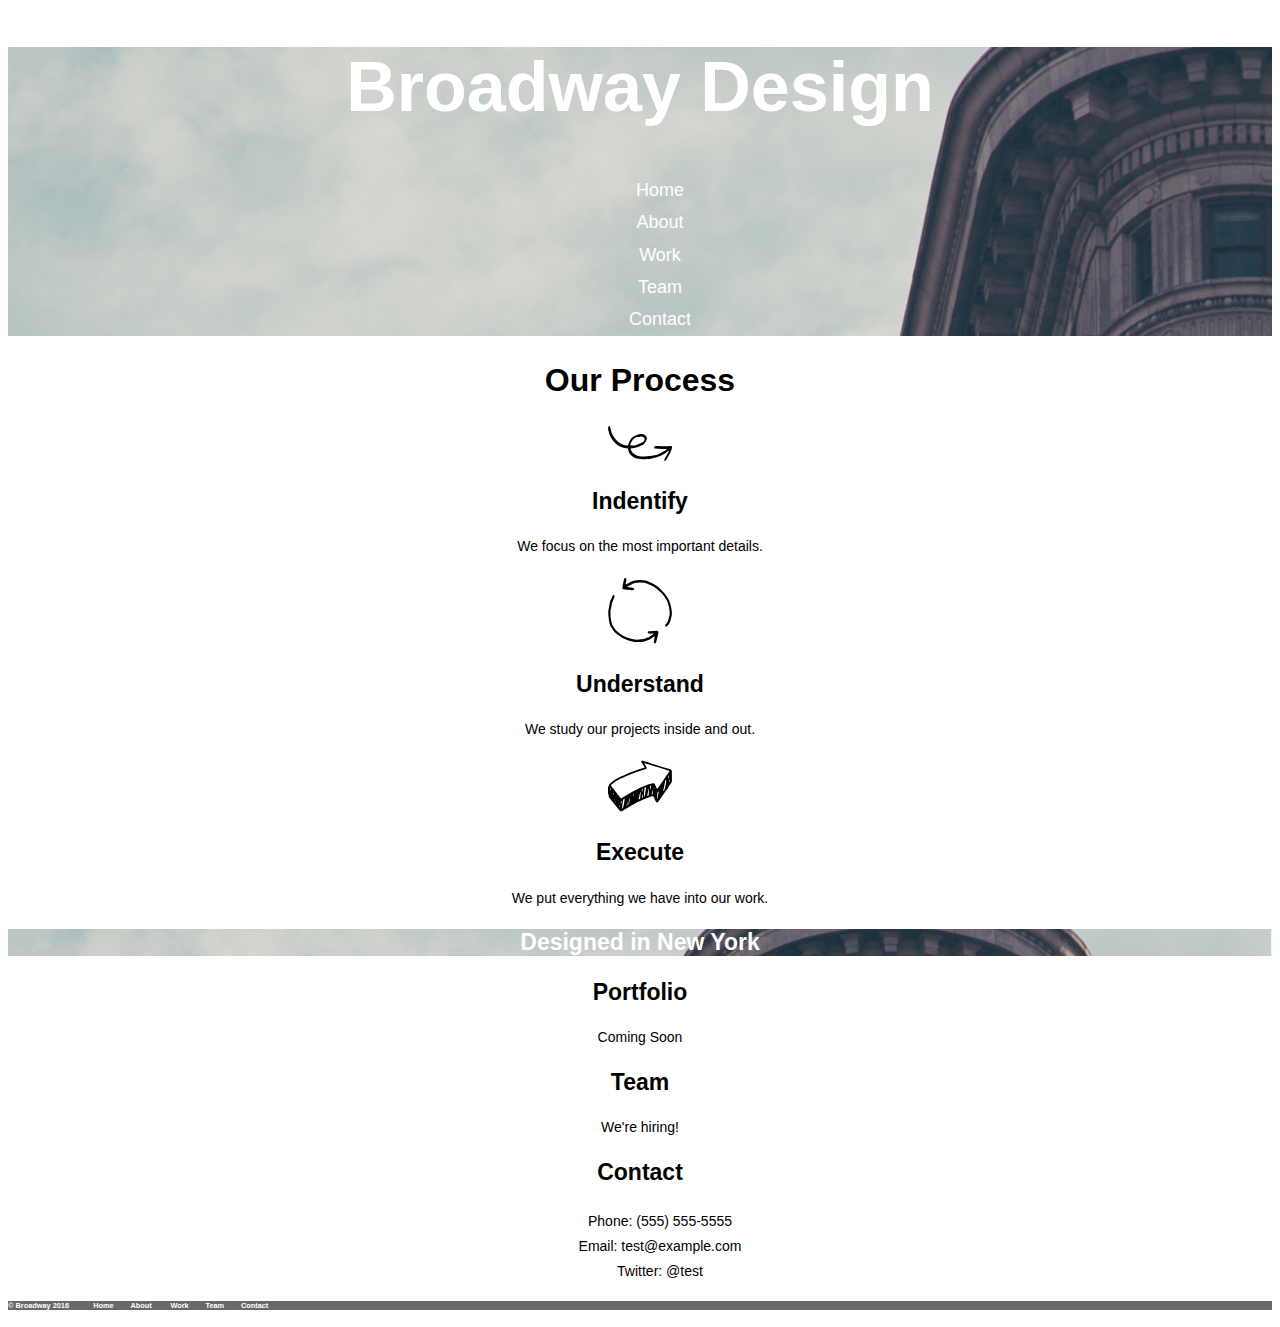
==== index.html @ a320691d "Added and updated files." ====
<!DOCTYPE html>
<html>
  <head>
    <title> Broadway</title>
    <link rel="stylesheet" type="text/css" href="style.css">
  </head>

  <body>
    <div class="background">
          <h1 class="h1">Broadway Design</h1>
            <ul style="list-style: none;" class="h4-list">
              <li>Home</li>
              <li>About</li>
              <li>Work</li>
              <li>Team</li>
              <li>Contact</li>
            </ul>
      </div>

    <div align:"center" style="text-align:center">
      <h2 class="h2">Our Process</h2>
         <img src="./resources/identify.svg">
      <h3 class="h3">Indentify</h3>
      <h5 class="h5">We focus on the most important details.</h5>
        <img src="./resources/understand.svg">
      <h3 class="h3">Understand</h3>
      <h5 class="h5">We study our projects inside and out.</h5>
        <img src="./resources/execute.svg">
      <h3 class="h3">Execute</h3>
      <h5 class="h5">We put everything we have into our work.</h5>
    </div>

    <div class="background">
      <h3 class="h3-white">Designed in New York</h3>
    </div>

    <div align:"center" style="text-align:center">
      <h3 class="h3">Portfolio</h3>
      <h5 class="h5">Coming Soon</h5>
      <h3 class="h3">Team</h3>
      <h5 class="h5">We're hiring!</h5>
      <h3 class="h3">Contact</h3>
      <ul style="list-style: none; text-align:center" class="h5-list">
        <li>Phone: (555) 555-5555</li>
        <li>Email: test@example.com</li>
        <li>Twitter: @test</li>
      </ul>
    </div>
    <div style="background-color: dimgray" class="h6">
      <h6>&copy; Broadway 2016 &emsp;&emsp;&emsp;Home &emsp;&emsp;About &emsp;&emsp;
        Work &emsp;&emsp;Team &emsp;&emsp;Contact</h6>
    </div>
  </body>
  </html>
---- style.css ----
body {
  font-family: Helvetica; sans-serif
}

.background{
  position: relative;
  text-align: center;
  background-image: url("./resources/img_flatiron.png");
  background-size: cover;
}

.h1{
  font-size: 70px;
  font-weight: bold;
  color: white;
}

.h2{
  font-size: 32px;
  font-weight: bold;
  text-align: center;
}

.h3{
  font-size: 23px;
  font-weight: bold;
  text-align: center;
}

.h3-white{
  font-size: 23px;
  font-weight: bold;
  color: white;
}

.h4-list{
  font-size: 18px;
  font-weight: normal;
  color: white;
  text-align: center;
  line-height: 1.8;
}

.h5{
  font-size: 14px;
  font-weight: normal;
  text-align: center;
}

.h5-list{
  font-size: 14px;
  font-weight: normal;
  line-height: 1.8;
}

.h6{
  font-size: 11px;
  font-weight: lighter;
  color: white;
  text-align: left
}
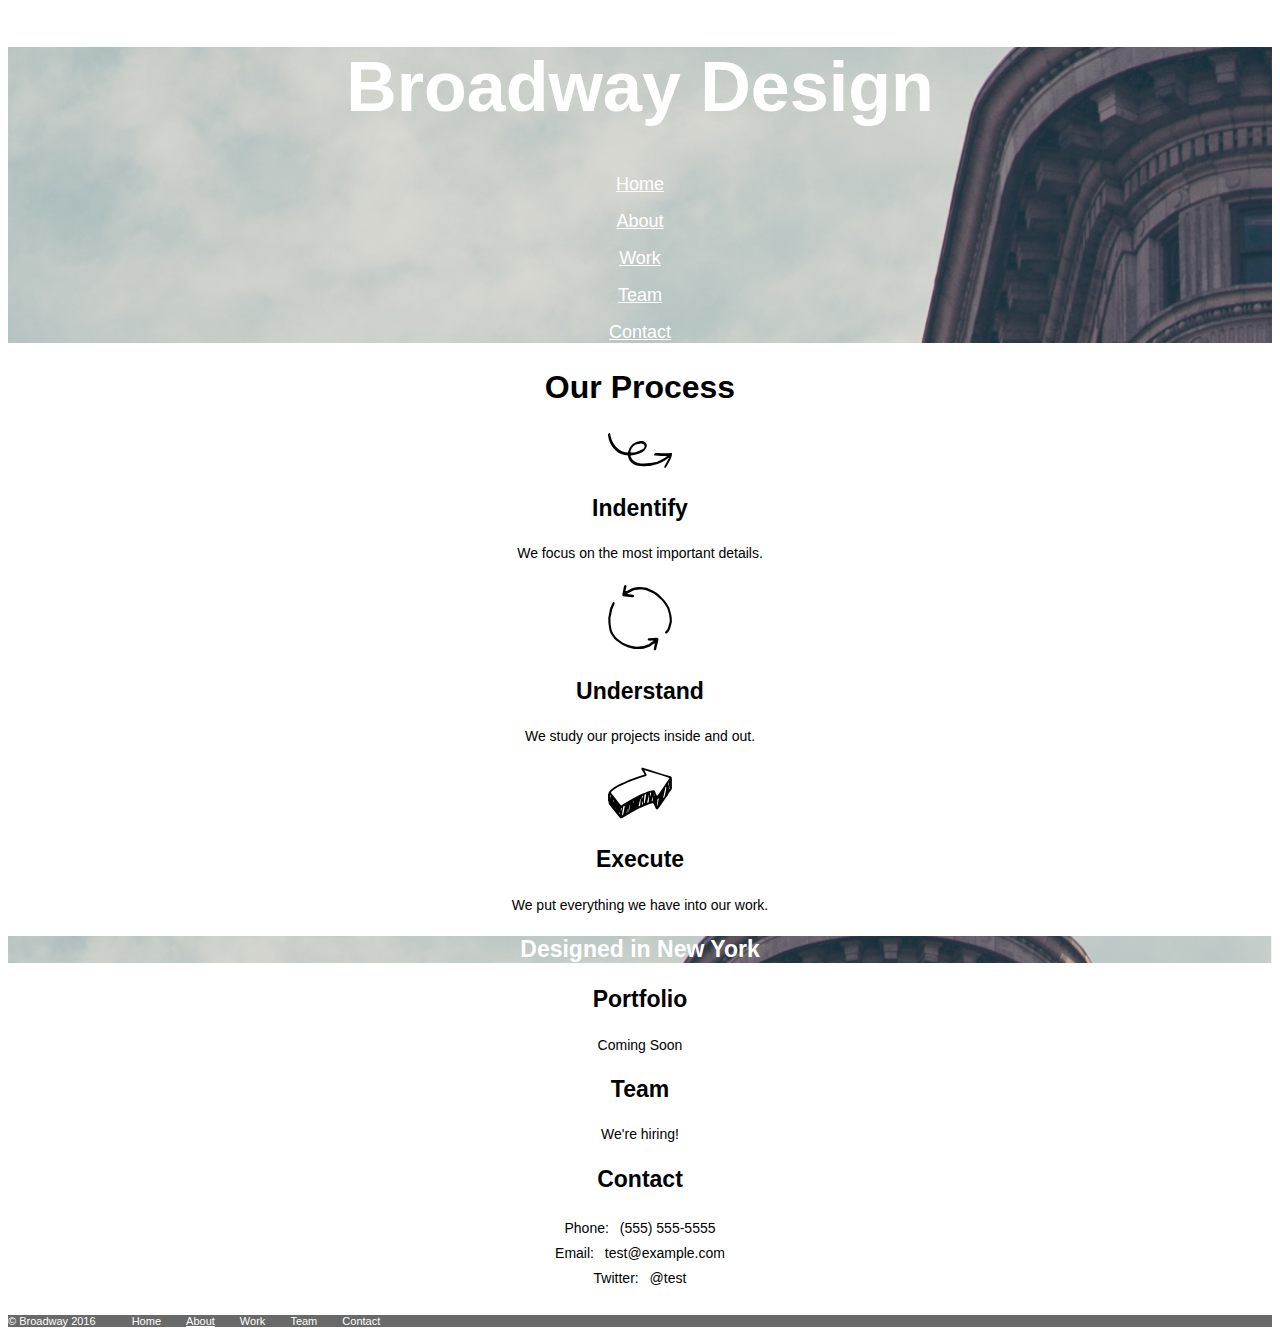
==== commit 1ff69f0e: "Add files via upload" ====
--- a/index.html
+++ b/index.html
@@ -3,31 +3,39 @@
   <head>
     <title> Broadway</title>
     <link rel="stylesheet" type="text/css" href="style.css">
-  </head>
+      <style>
+        a:link {
+          color: white;
+        }
+        a:hover {
+          color: teal;
+        }
+      </style>
+</head>
 
   <body>
     <div class="background">
           <h1 class="h1">Broadway Design</h1>
-            <ul style="list-style: none;" class="h4-list">
-              <li>Home</li>
-              <li>About</li>
-              <li>Work</li>
-              <li>Team</li>
-              <li>Contact</li>
-            </ul>
+            <div>
+              <p><a class="h4" href="./index.html">Home</a></p>
+              <p><a class="h4" href="./pages/about.html">About</a></p>
+              <p><a class="h4" href="./pages/work.html">Work</a></p>
+              <p><a class="h4" href="./pages/team.html">Team</a></p>
+              <p><a class="h4" href="./pages/contact.html">Contact</a></p>
+            </div>
       </div>
 
     <div align:"center" style="text-align:center">
       <h2 class="h2">Our Process</h2>
          <img src="./resources/identify.svg">
-      <h3 class="h3">Indentify</h3>
-      <h5 class="h5">We focus on the most important details.</h5>
+           <h3 class="h3">Indentify</h3>
+             <h5 class="h5">We focus on the most important details.</h5>
         <img src="./resources/understand.svg">
-      <h3 class="h3">Understand</h3>
-      <h5 class="h5">We study our projects inside and out.</h5>
+           <h3 class="h3">Understand</h3>
+             <h5 class="h5">We study our projects inside and out.</h5>
         <img src="./resources/execute.svg">
-      <h3 class="h3">Execute</h3>
-      <h5 class="h5">We put everything we have into our work.</h5>
+           <h3 class="h3">Execute</h3>
+             <h5 class="h5">We put everything we have into our work.</h5>
     </div>
 
     <div class="background">
@@ -36,19 +44,28 @@
 
     <div align:"center" style="text-align:center">
       <h3 class="h3">Portfolio</h3>
-      <h5 class="h5">Coming Soon</h5>
+        <h5 class="h5">Coming Soon</h5>
       <h3 class="h3">Team</h3>
-      <h5 class="h5">We're hiring!</h5>
+        <h5 class="h5">We're hiring!</h5>
       <h3 class="h3">Contact</h3>
-      <ul style="list-style: none; text-align:center" class="h5-list">
-        <li>Phone: (555) 555-5555</li>
-        <li>Email: test@example.com</li>
-        <li>Twitter: @test</li>
-      </ul>
+        <h5 class="h5" style="line-height:1.8">
+          Phone: &ensp;(555) 555-5555</br>
+          Email: &ensp;test@example.com</br>
+          Twitter: &ensp;@test
+        </h5>
     </div>
-    <div style="background-color: dimgray" class="h6">
-      <h6>&copy; Broadway 2016 &emsp;&emsp;&emsp;Home &emsp;&emsp;About &emsp;&emsp;
-        Work &emsp;&emsp;Team &emsp;&emsp;Contact</h6>
+
+    <div style="background-color: dimgray;">
+
+      <p class="h6">&copy; Broadway 2016
+        &emsp;&emsp;&emsp;Home
+        &emsp;&emsp;<a href="./pages/about.html">About</a>
+        &emsp;&emsp;Work
+        &emsp;&emsp;Team
+        &emsp;&emsp;Contact
+      </p>
+
     </div>
+
   </body>
   </html>
--- a/style.css
+++ b/style.css
@@ -7,6 +7,9 @@
   text-align: center;
   background-image: url("./resources/img_flatiron.png");
   background-size: cover;
+}
+.a:link {
+  color: white;
 }
 
 .h1{
@@ -18,12 +21,14 @@
 .h2{
   font-size: 32px;
   font-weight: bold;
+  color: black;
   text-align: center;
 }
 
 .h3{
   font-size: 23px;
   font-weight: bold;
+  color: black;
   text-align: center;
 }
 
@@ -31,6 +36,13 @@
   font-size: 23px;
   font-weight: bold;
   color: white;
+}
+
+.h4{
+  font-size: 18px;
+  font-weight: normal;
+  color: white;
+  text-align: center;
 }
 
 .h4-list{
@@ -44,6 +56,7 @@
 .h5{
   font-size: 14px;
   font-weight: normal;
+  color: black;
   text-align: center;
 }
 
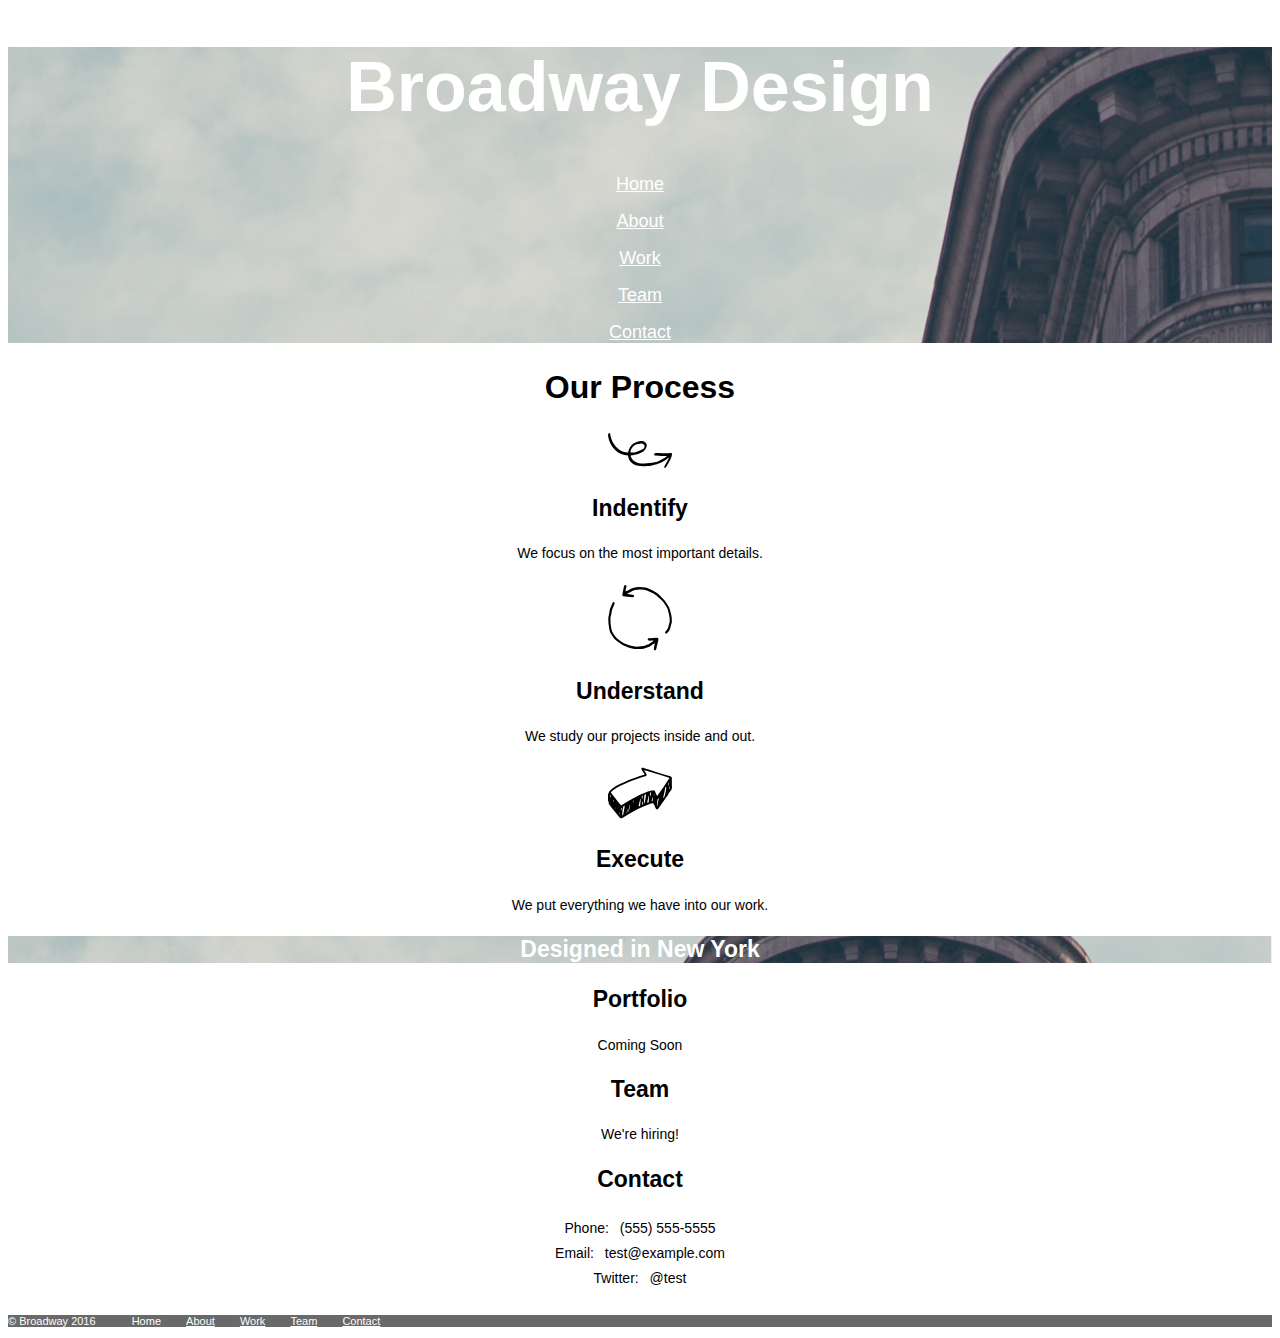
==== commit e2b80139: "Final upload for project." ====
--- a/index.html
+++ b/index.html
@@ -60,9 +60,9 @@
       <p class="h6">&copy; Broadway 2016
         &emsp;&emsp;&emsp;Home
         &emsp;&emsp;<a href="./pages/about.html">About</a>
-        &emsp;&emsp;Work
-        &emsp;&emsp;Team
-        &emsp;&emsp;Contact
+        &emsp;&emsp;<a href="./pages/work.html">Work</a>
+        &emsp;&emsp;<a href="./pages/team.html">Team</a>
+        &emsp;&emsp;<a href="./pages/contact.html">Contact</a>
       </p>
 
     </div>
